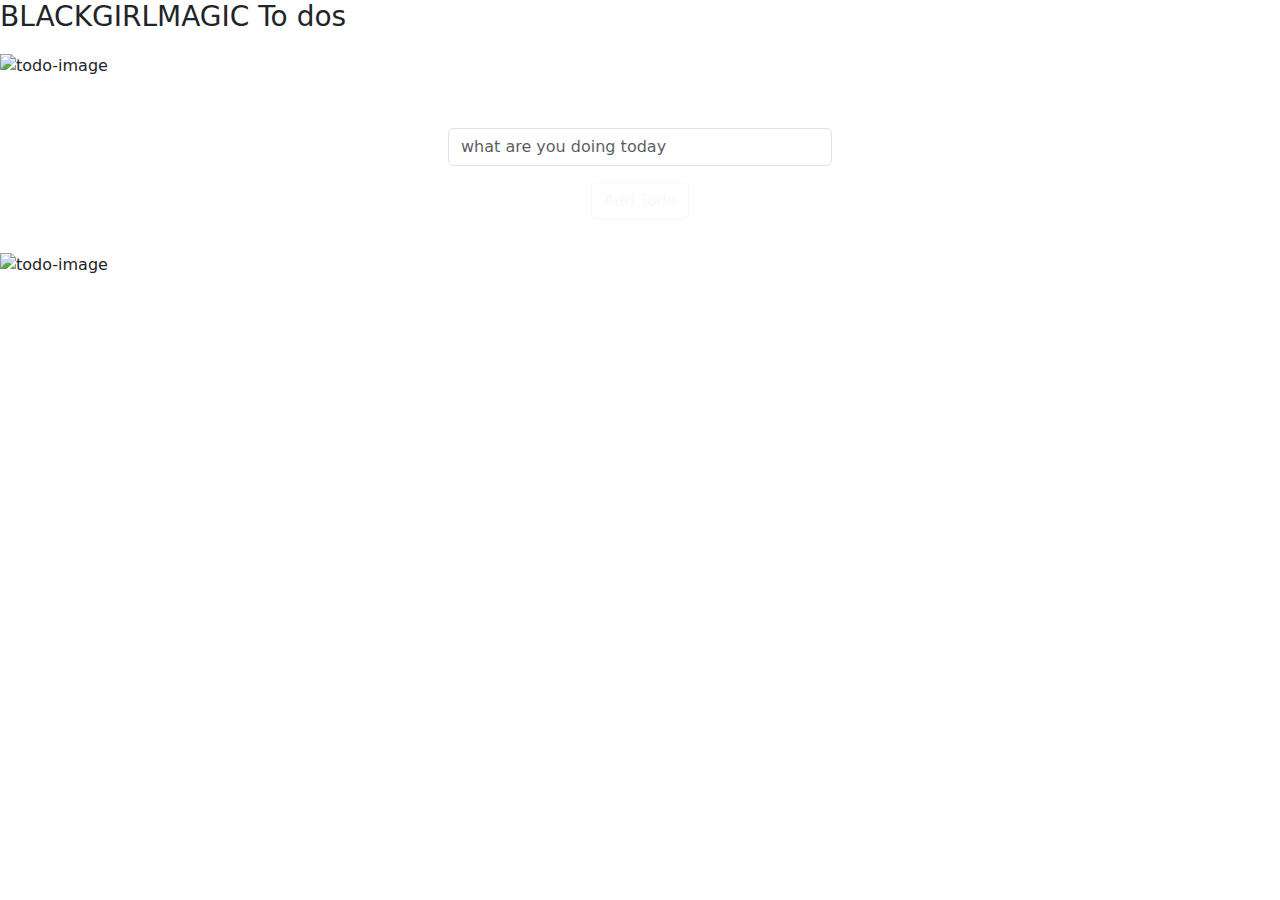
==== todo.html @ 66862138 "more changes" ====
<!DOCTYPE html>
<html lang="en">
<head>
    <meta charset="UTF-8">
    <meta http-equiv="X-UA-Compatible" content="IE=edge">
    <meta name="viewport" content="width=device-width, initial-scale=1.0">
    <link href="index.css" rel="stylesheet" type="text/css"/>
    <link href="https://cdn.jsdelivr.net/npm/bootstrap@5.2.2/dist/css/bootstrap.min.css" rel="stylesheet"/>
    <link href="https://cdnjs.cloudflare.com/ajax/libs/font-awesome/6.2.0/css/all.min.css" rel="stylesheet"/>
    <script defer src="index.js"></script>
    <title>Todo App</title>
</head>
<body>

   <div class="wrapper">
  
    <nav class="">
        
            <h3 class="nav2">BLACKGIRLMAGIC To dos</h3>
            <!-- <h4 class=" text-center">To do Lists</h4> -->
      
        
    </nav> 

    <section class="todo-section ">
        <div >
            <img src="https://to-do-cdn.microsoft.com/static-assets/c26cd0d92ec61ba2c661adefaa535ab3cc4fb124f347a850fded8034dad5d360/icons/welcome-left.png" alt="todo-image" class="imgdiv"/>
        </div>
       <div>
        <div>
            <ul class="navigation-list" id="navigation-list">
                
            </ul>
        </div>
        <!-- col-md-6 offset-md-3 -->
        <form class="form " id="form">
            <input type="text" placeholder="what are you doing today" id="input-field" class="form-control" required/>
           <p class="text-center"> <button class="btn btn-outline-light mt-3 mb-3">Add Todo</button>
        </p>
        </form>
       </div>

       <div>
        <img src="https://to-do-cdn.microsoft.com/static-assets/f2f56b7d4c72910540effed9ccddae703d8d09b94075dddfeeab6cd79def0c60/icons/welcome-right.png" alt="todo-image" class="imgdiv2"/>
    </div>
    </section>
   </div>
   
</body>
</html>
---- index.css ----
*{
    padding: 0;
    margin: 0;
}

:root{
    --font:system-ui;
    --bgcolor:green;
    --primarycolor:white;
    --textsize:24px;
    --tsize:18px;
    --align:center;
    --delete:red;
}
.navbarr{
    background-color: var(--bgcolor);
    display: flex;
    justify-content: space-around;
    align-items: center;
    color: var(--primarycolor);
    width: 100%;
}

ul li input[type=text] {
    display:none;
  }
  
  ul li.editMode input[type=text] {
    display:block;
  }
  
  ul li.editMode span {
    display:none;
  }

.todo-section{
  /* display: flex;
  justify-content: center;
  align-items: center;
  flex-direction: column; */
  margin-top: 20px;
}

.nav-ul{
    display: flex;
    padding-top: 10px;
}

nav-p{
    padding: 30px 30px;
    color: var(--primarycolor);
   
}  

nav-div{
    padding-top: 10px;
    margin-left: 40px;
}


.nav-ul li{
    list-style-type: none;

}

.nav-ul li a{
    color: var(--primarycolor);
    text-decoration: none;
   padding: 30px 30px;
   
}
.form{
  display: flex;
  flex-direction: column;
  justify-content: center;
  align-items: center;
margin-top: 50px;
}

.navigation-list-li{
    list-style-type: none;
    margin-top: 20px;
   
}
.navigation-list{
    display: flex;
    flex-direction:column; 
    align-items: center;
    justify-content: center;
}

#input-field{
   width: 30%; 
}
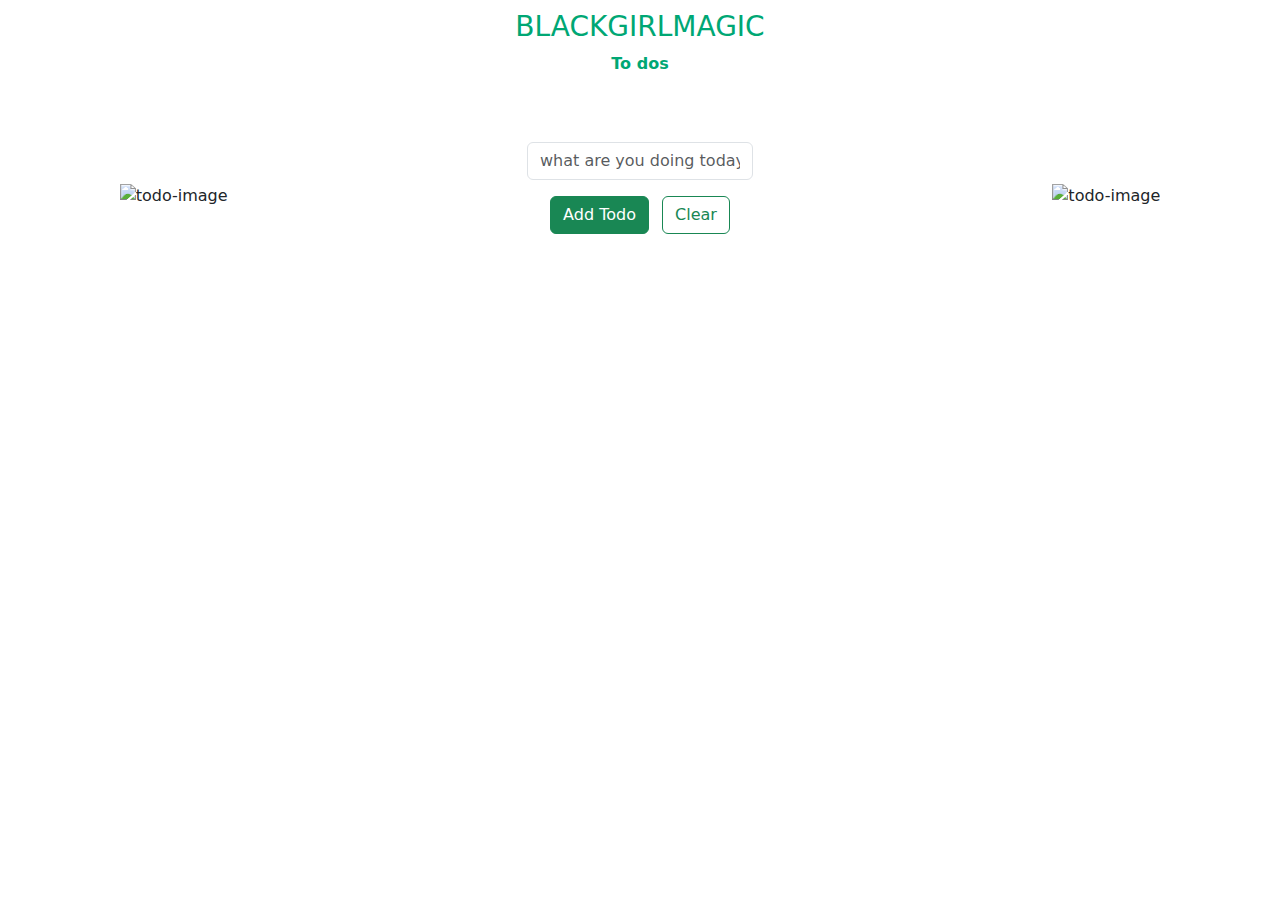
==== commit dd024755: "major changes in the files" ====
--- a/todo.html
+++ b/todo.html
@@ -14,9 +14,10 @@
 
    <div class="wrapper">
   
-    <nav class="">
+    <nav class="nav2">
         
-            <h3 class="nav2">BLACKGIRLMAGIC To dos</h3>
+            <h3 class="">BLACKGIRLMAGIC</h3>
+            <p><b>To dos</b></p>
             <!-- <h4 class=" text-center">To do Lists</h4> -->
       
         
@@ -26,19 +27,25 @@
         <div >
             <img src="https://to-do-cdn.microsoft.com/static-assets/c26cd0d92ec61ba2c661adefaa535ab3cc4fb124f347a850fded8034dad5d360/icons/welcome-left.png" alt="todo-image" class="imgdiv"/>
         </div>
-       <div>
-        <div>
-            <ul class="navigation-list" id="navigation-list">
-                
-            </ul>
+       
+        <div class="form-ul">
+            <div>
+                <ul class="navigation-list" id="navigation-list">
+                    
+                </ul>
+            </div>
+            <!-- col-md-6 offset-md-3 -->
+            <form class="form " id="form">
+                <input type="text" placeholder="what are you doing today" id="input-field" class="form-control" required/>
+               <p class="text-center">
+                <button class="btn btn-success mt-3 mb-3">Add Todo</button>
+               
+                <button type="reset" class="  btn btn-outline-success mt-3 mb-3 ms-2">Clear</button>
+            </p>
+            </form>
+           
         </div>
-        <!-- col-md-6 offset-md-3 -->
-        <form class="form " id="form">
-            <input type="text" placeholder="what are you doing today" id="input-field" class="form-control" required/>
-           <p class="text-center"> <button class="btn btn-outline-light mt-3 mb-3">Add Todo</button>
-        </p>
-        </form>
-       </div>
+       
 
        <div>
         <img src="https://to-do-cdn.microsoft.com/static-assets/f2f56b7d4c72910540effed9ccddae703d8d09b94075dddfeeab6cd79def0c60/icons/welcome-right.png" alt="todo-image" class="imgdiv2"/>
--- a/index.css
+++ b/index.css
@@ -5,83 +5,101 @@
 
 :root{
     --font:system-ui;
-    --bgcolor:green;
+    --bgcolor:#139D73;
     --primarycolor:white;
     --textsize:24px;
     --tsize:18px;
     --align:center;
     --delete:red;
-}
-.navbarr{
-    background-color: var(--bgcolor);
-    display: flex;
-    justify-content: space-around;
-    align-items: center;
-    color: var(--primarycolor);
-    width: 100%;
-}
-
-ul li input[type=text] {
-    display:none;
-  }
-  
-  ul li.editMode input[type=text] {
-    display:block;
-  }
-  
-  ul li.editMode span {
-    display:none;
-  }
-
-.todo-section{
-  /* display: flex;
-  justify-content: center;
-  align-items: center;
-  flex-direction: column; */
-  margin-top: 20px;
-}
-
-.nav-ul{
-    display: flex;
-    padding-top: 10px;
-}
-
-nav-p{
-    padding: 30px 30px;
-    color: var(--primarycolor);
-   
-}  
-
-nav-div{
-    padding-top: 10px;
-    margin-left: 40px;
-}
-
-
-.nav-ul li{
-    list-style-type: none;
-
-}
-
-.nav-ul li a{
-    color: var(--primarycolor);
-    text-decoration: none;
-   padding: 30px 30px;
-   
-}
-.form{
+    --color:#00A774;
+}
+
+.home{
+  /* background-color: var(--color); */
+  background-image: linear-gradient(180.96deg, #336975 0.82%, #00a774 129.1%);
+backdrop-filter: blur(7px);
+  
+  
+
+}
+.homediv{
   display: flex;
   flex-direction: column;
   justify-content: center;
   align-items: center;
-margin-top: 50px;
-}
+  height: 100vh;
+ 
+}
+.home-inner{
+  display: flex;
+  flex-direction: column;
+  justify-content: center;
+  align-items: center;
+  box-shadow: 10px 20px #336975;
+  border-radius: 100%;
+  background-color: var(--primarycolor);
+  color: var(--color);
+  padding: 80px;
+}
+.home-link{
+  text-decoration: none;
+  color: var(--primarycolor)
+ 
+}
+.home-btn{
+  border: none;
+ 
+}
+
+/* .wrapper{
+  
+background-image: linear-gradient(rgba(0, 0, 0, 0.7), rgba(0, 0, 0, 0.7)), url("https://images.pexels.com/photos/2672979/pexels-photo-2672979.jpeg?cs=srgb&dl=pexels-andrea-piacquadio-2672979.jpg&fm=jpg");
+background-size: cover;
+background-position: center;
+color: var(--primarycolor);
+ width: 100%;
+} */
+.nav2{
+  text-align: center;
+  color: var(--color);
+  padding-top: 10px;
+}
+
+
+.todo-section{
+  display: flex;
+  margin-top: 50px;
+  flex-wrap: wrap;
+  justify-content: space-around;
+  align-items: center;
+  gap: 60px;
+}
+
+.imgdiv2{
+  height: 600px;
+  object-fit: cover;
+}
+
+.imgdiv{
+  height: 500px;
+  object-fit: cover;
+
+}
+
+
+
+.nav-ul li{
+    list-style-type: none;
+
+}
+
+
 
 .navigation-list-li{
     list-style-type: none;
     margin-top: 20px;
    
-}
+} 
 .navigation-list{
     display: flex;
     flex-direction:column; 
@@ -89,6 +107,106 @@
     justify-content: center;
 }
 
-#input-field{
-   width: 30%; 
-}
+.doneBtn {
+ 
+  border-radius: 8px;
+  outline: none;
+  margin-left:2px;
+  box-shadow: none;
+  border: none; 
+}
+
+@media (max-width: 1024px){
+  .todo-section{
+    display: flex;
+    margin-top: 50px;
+    flex-wrap: wrap;
+    justify-content: space-around;
+    align-items:center;
+   
+  }
+
+  .imgdiv2{
+    
+    height: 400px;
+    object-fit: cover;
+    width: 100%;
+    object-position: top;
+   
+  }
+  
+  .imgdiv{
+    height: 300px;
+    object-fit: contain;
+   
+    
+  
+  }
+}
+
+
+
+ @media (max-width: 768px){
+  
+  .homediv h3{
+    text-align: center;
+    
+  }
+
+  .home-inner{
+    display: flex;
+    flex-direction: column;
+    justify-content: center;
+    align-items: center;
+    box-shadow: 10px 20px #336975;
+    border-radius: 100%;
+    background-color: var(--primarycolor);
+    color: var(--color);
+    padding: 25px;
+  }
+
+  .todo-section{
+    display: flex;
+    margin-top: 50px;
+    flex-wrap: wrap;
+    justify-content: center;
+    align-items:flex-start;
+   flex-direction: column;
+    gap: 2px;
+  }
+
+  .imgdiv2{
+    display: none;
+    height: 200px;
+    object-fit: contain;
+    position: absolute;
+    top: 0;
+    margin-top: 100px;
+    right: 0;
+    margin-right: 90px;
+  }
+  
+  .imgdiv{
+    height: 150px;
+    object-fit: cover;
+    margin-left: 80px;
+    width: 100%;
+    object-position: top;
+    
+  
+  }
+  .form-ul{
+    align-self: center;
+  }
+  .form{
+    margin-top: 40px;
+   
+  }
+
+  .nav2{
+    text-align: center;
+    color: var(--color);
+    padding-top: 30px;
+  }
+
+} 
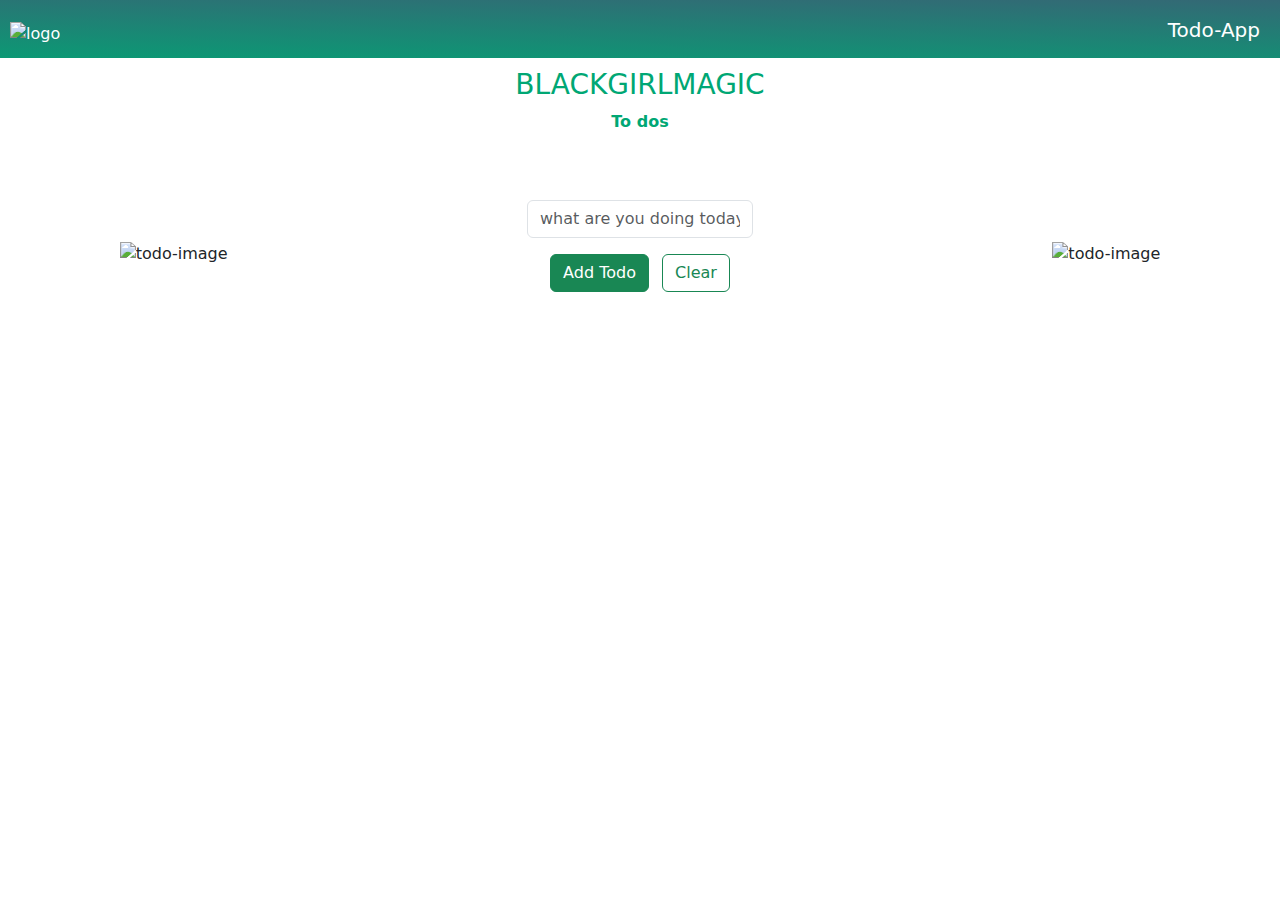
==== commit 405ba38a: "checking the checkbox" ====
--- a/todo.html
+++ b/todo.html
@@ -13,15 +13,25 @@
 <body>
 
    <div class="wrapper">
+    <nav class="navbar heading
+    ">
+        <div class="logo-div">
+            <img src="https://res.cloudinary.com/blackgirlmagic/image/upload/v1667940853/image-removebg-preview_14_efgabq.png" alt="logo" class="logo"/>
+        </div>
+
+        <div class="logo-div">
+            <h5>Todo-App</h5>
+        </div>
+    </nav>
   
-    <nav class="nav2">
+    <div class="nav2">
         
             <h3 class="">BLACKGIRLMAGIC</h3>
             <p><b>To dos</b></p>
             <!-- <h4 class=" text-center">To do Lists</h4> -->
       
         
-    </nav> 
+    </div> 
 
     <section class="todo-section ">
         <div >
@@ -38,11 +48,13 @@
             <form class="form " id="form">
                 <input type="text" placeholder="what are you doing today" id="input-field" class="form-control" required/>
                <p class="text-center">
-                <button class="btn btn-success mt-3 mb-3">Add Todo</button>
+                <button class="btn btn-success mt-3 mb-3 checked">Add Todo</button>
                
                 <button type="reset" class="  btn btn-outline-success mt-3 mb-3 ms-2">Clear</button>
             </p>
             </form>
+
+          
            
         </div>
        
--- a/index.css
+++ b/index.css
@@ -13,15 +13,29 @@
     --delete:red;
     --color:#00A774;
 }
+.heading{
+  color: var(--primarycolor);
+  background-image: linear-gradient(180.96deg, #336975 0.82%, #00a774 129.1%);
+  backdrop-filter: blur(7px);
+}
+
+.logo-div{
+  padding-top: 10px;
+  padding-left: 10px;
+  padding-right: 20px;
+}
 
 .home{
   /* background-color: var(--color); */
   background-image: linear-gradient(180.96deg, #336975 0.82%, #00a774 129.1%);
 backdrop-filter: blur(7px);
-  
-  
-
-}
+
+}
+.logo{
+  height: 40px;
+  object-fit: cover;
+} 
+
 .homediv{
   display: flex;
   flex-direction: column;
@@ -38,7 +52,7 @@
   box-shadow: 10px 20px #336975;
   border-radius: 100%;
   background-color: var(--primarycolor);
-  color: var(--color);
+  color: #336975;
   padding: 80px;
 }
 .home-link{
@@ -46,9 +60,24 @@
   color: var(--primarycolor)
  
 }
+.home-link:hover{
+  color: var(--primarycolor);
+}
 .home-btn{
   border: none;
- 
+  background-color: #336975;
+  padding: 10px;
+  border-radius: 5px;
+ 
+}
+
+.home-btn:hover{
+  background-image:linear-gradient(180.96deg, #336975 0.82%, #00a774 129.1%);
+  backdrop-filter: blur(7px); ;
+}
+
+.checkboxline { 
+  text-decoration: line-through;
 }
 
 /* .wrapper{
@@ -105,6 +134,7 @@
     flex-direction:column; 
     align-items: center;
     justify-content: center;
+    flex-wrap: wrap;
 }
 
 .doneBtn {
@@ -144,7 +174,18 @@
   }
 }
 
-
+#checkbox::before {
+  content: '';
+  position: absolute;
+  border-color: #fff;
+  border-style: solid;
+  border-width: 0 2px 2px 0;
+  top: 10px;
+  left: 16px;
+  transform: rotate(45deg);
+  height: 15px;
+  width: 7px;
+}
 
  @media (max-width: 768px){
   
@@ -152,6 +193,7 @@
     text-align: center;
     
   }
+ 
 
   .home-inner{
     display: flex;
@@ -176,30 +218,35 @@
   }
 
   .imgdiv2{
-    display: none;
+    /* display: none; */
     height: 200px;
-    object-fit: contain;
+    object-fit: cover;
     position: absolute;
     top: 0;
-    margin-top: 100px;
+    margin-top: 120px;
     right: 0;
-    margin-right: 90px;
+   
+    width: 50%;
+    object-position: top;
   }
   
   .imgdiv{
     height: 150px;
     object-fit: cover;
-    margin-left: 80px;
-    width: 100%;
+    margin-top: 170px;
+    top: 0;
+    width: 50%;
     object-position: top;
+    position: absolute;
     
   
   }
   .form-ul{
     align-self: center;
+    margin-top: 120px;
   }
   .form{
-    margin-top: 40px;
+    margin-top: 30px;
    
   }
 
